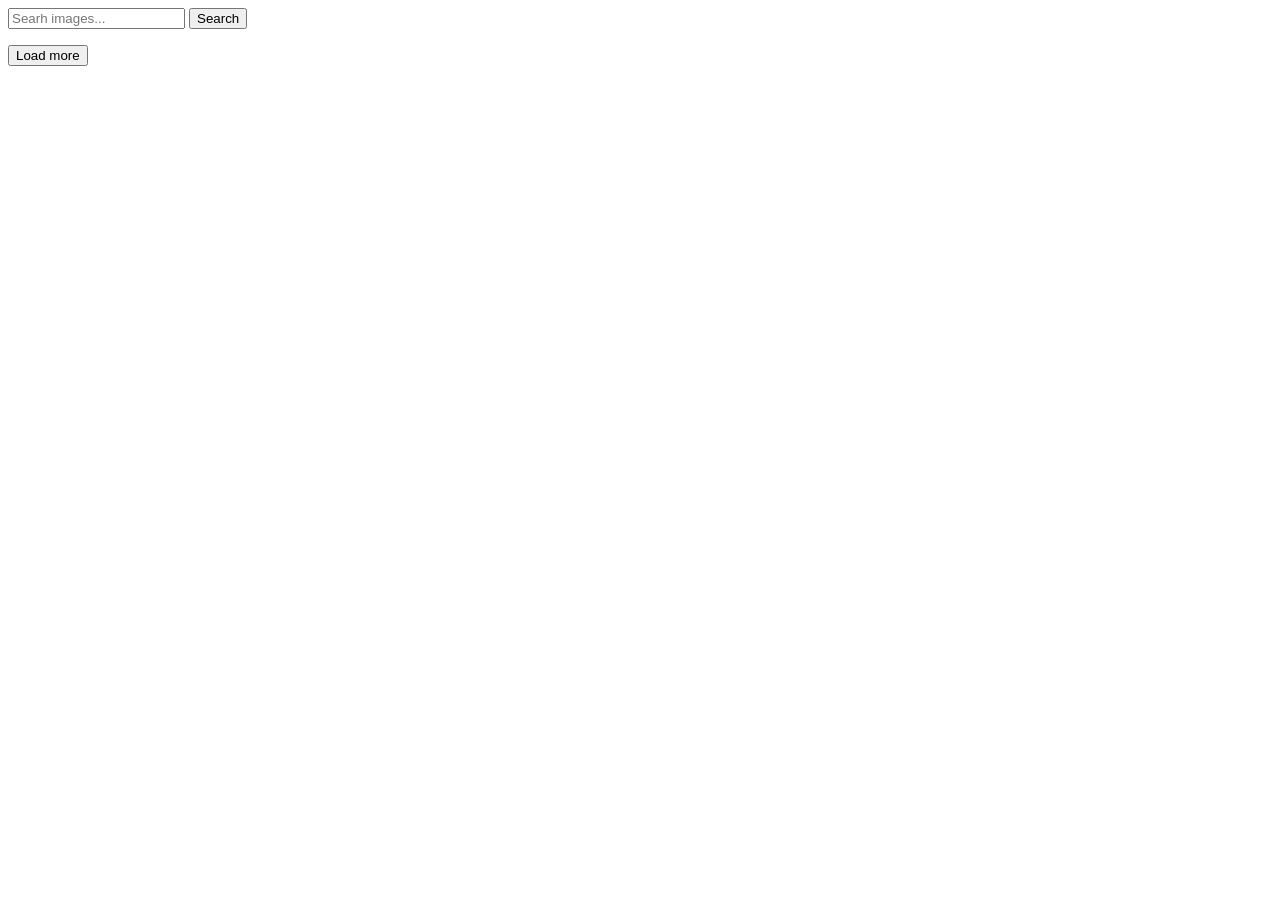
==== index.html @ 0c8d9e7e "Deploying to gh-pages from @ Mehmetonduc/goit-js-hw-12@1451fd996593483a157f6c40250cbb390c9c33e8 🚀" ====
<!DOCTYPE html>
<html lang="en">
  <head>
    <meta charset="UTF-8" />
    <meta name="viewport" content="width=device-width, initial-scale=1.0" />
    <title>goit-js-hw-12</title>
    <script type="module" crossorigin src="/goit-js-hw-12/index.js"></script>
    <link rel="modulepreload" crossorigin href="/goit-js-hw-12/assets/vendor-BiADR7-r.js">
    <link rel="stylesheet" crossorigin href="/goit-js-hw-12/assets/vendor-Dr4k8ETB.css">
    <link rel="stylesheet" crossorigin href="/goit-js-hw-12/assets/index-Bp3qA9Ge.css">
  </head>
  <body>
    <form class="form">
      <input
        class="search"
        name="search"
        placeholder="Searh images..."
        type="search"
      />
      <button class="button" type="submit">Search</button>
    </form>

    

    <ul class="gallery"></ul>

    <div class="center">
      <button class="load-more">Load more</button>
    </div>
    
    <div class="center">
      <span class="loader"></span>
    </div>

  </body>
</html>
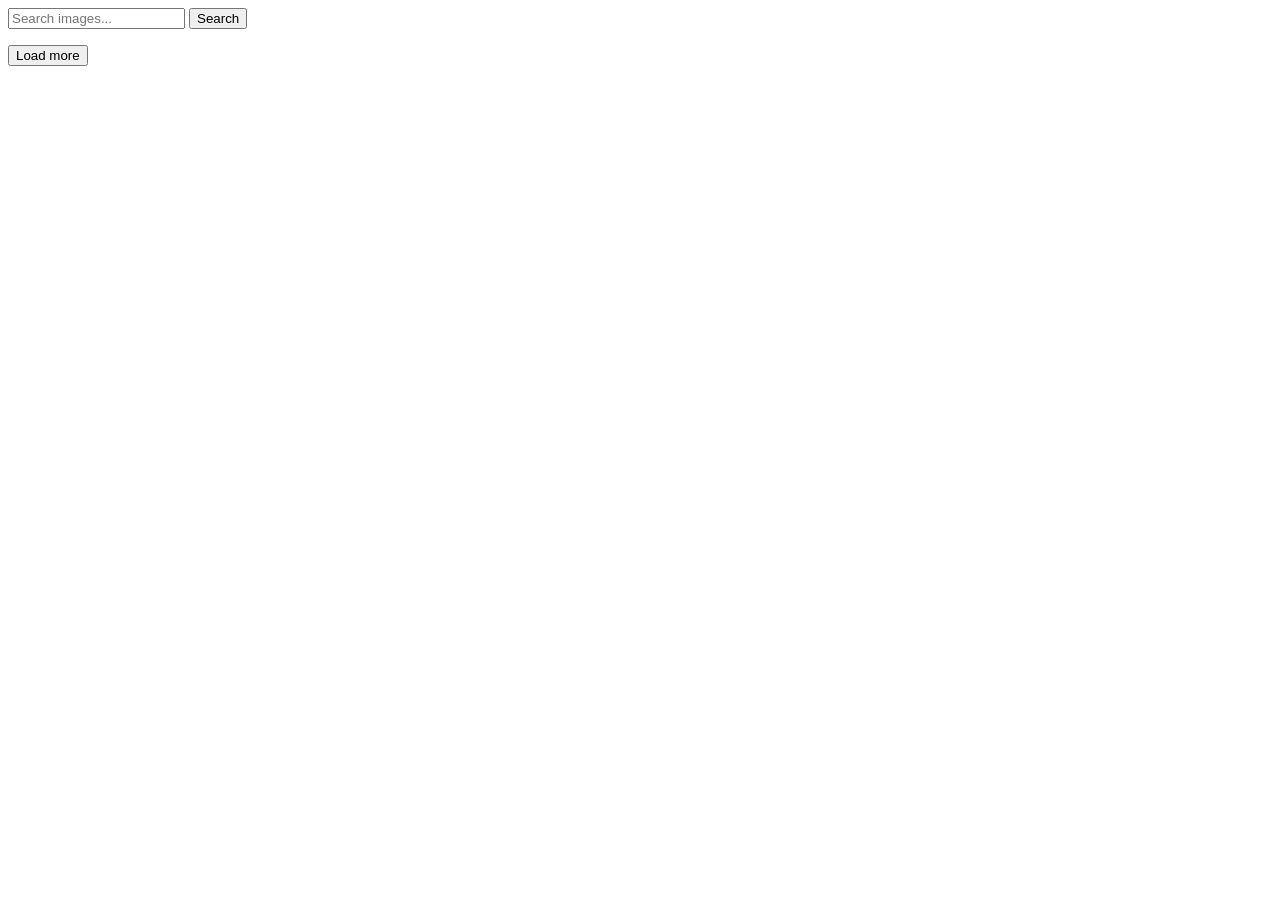
==== commit ae39cb0a: "Deploying to gh-pages from @ Mehmetonduc/goit-js-hw-12@236770e9c20d0dbac288360e2d590bda78a817a1 🚀" ====
--- a/index.html
+++ b/index.html
@@ -7,27 +7,25 @@
     <script type="module" crossorigin src="/goit-js-hw-12/index.js"></script>
     <link rel="modulepreload" crossorigin href="/goit-js-hw-12/assets/vendor-BiADR7-r.js">
     <link rel="stylesheet" crossorigin href="/goit-js-hw-12/assets/vendor-Dr4k8ETB.css">
-    <link rel="stylesheet" crossorigin href="/goit-js-hw-12/assets/index-Bp3qA9Ge.css">
+    <link rel="stylesheet" crossorigin href="/goit-js-hw-12/assets/index-B7H8bZrx.css">
   </head>
   <body>
     <form class="form">
       <input
         class="search"
         name="search"
-        placeholder="Searh images..."
+        placeholder="Search images..."
         type="search"
       />
       <button class="button" type="submit">Search</button>
     </form>
-
-    
 
     <ul class="gallery"></ul>
 
     <div class="center">
       <button class="load-more">Load more</button>
     </div>
-    
+
     <div class="center">
       <span class="loader"></span>
     </div>
